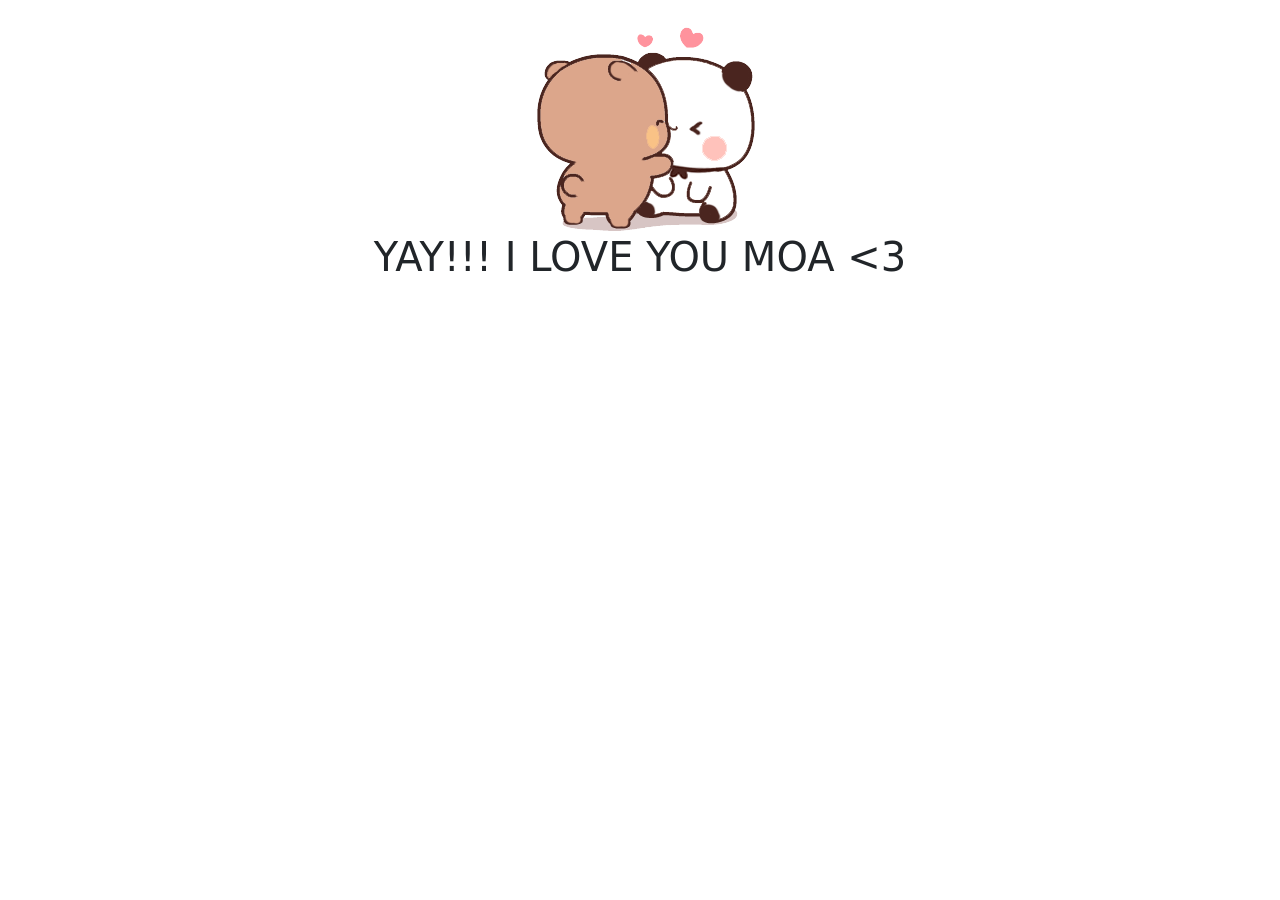
==== yipee.html @ 5e01411d "Add basically everything I needed to add" ====
<!DOCTYPE html>
<html lang="en">
    <head>
        <meta charset="UTF-8" />
        <meta name="viewport" content="width=device-width, initial-scale=1.0" />
        <link rel="stylesheet" href="/css/style.css" />
        <link
            href="https://cdn.jsdelivr.net/npm/bootstrap@5.3.3/dist/css/bootstrap.min.css"
            rel="stylesheet"
            integrity="sha384-QWTKZyjpPEjISv5WaRU9OFeRpok6YctnYmDr5pNlyT2bRjXh0JMhjY6hW+ALEwIH"
            crossorigin="anonymous"
        />
        <link rel="icon" type="image/x-icon" href="/images/heart.png">
        <title>I LOVE YOU MOA!! &lt;333</title>
    </head>
    <body class="container d-flex flex-column align-items-center align-self-center justify-content-center">
            <img src="/images/bears_kissing2.gif" alt="I LOVE YOU!" />
            <h1>YAY!!! I LOVE YOU MOA &lt;3</h1>

        <script src="/scripts/jquery-3.7.1.min.js"></script>
        <script
            src="https://cdn.jsdelivr.net/npm/bootstrap@5.3.3/dist/js/bootstrap.bundle.min.js"
            integrity="sha384-YvpcrYf0tY3lHB60NNkmXc5s9fDVZLESaAA55NDzOxhy9GkcIdslK1eN7N6jIeHz"
            crossorigin="anonymous"
        ></script>
    </body>
</html>
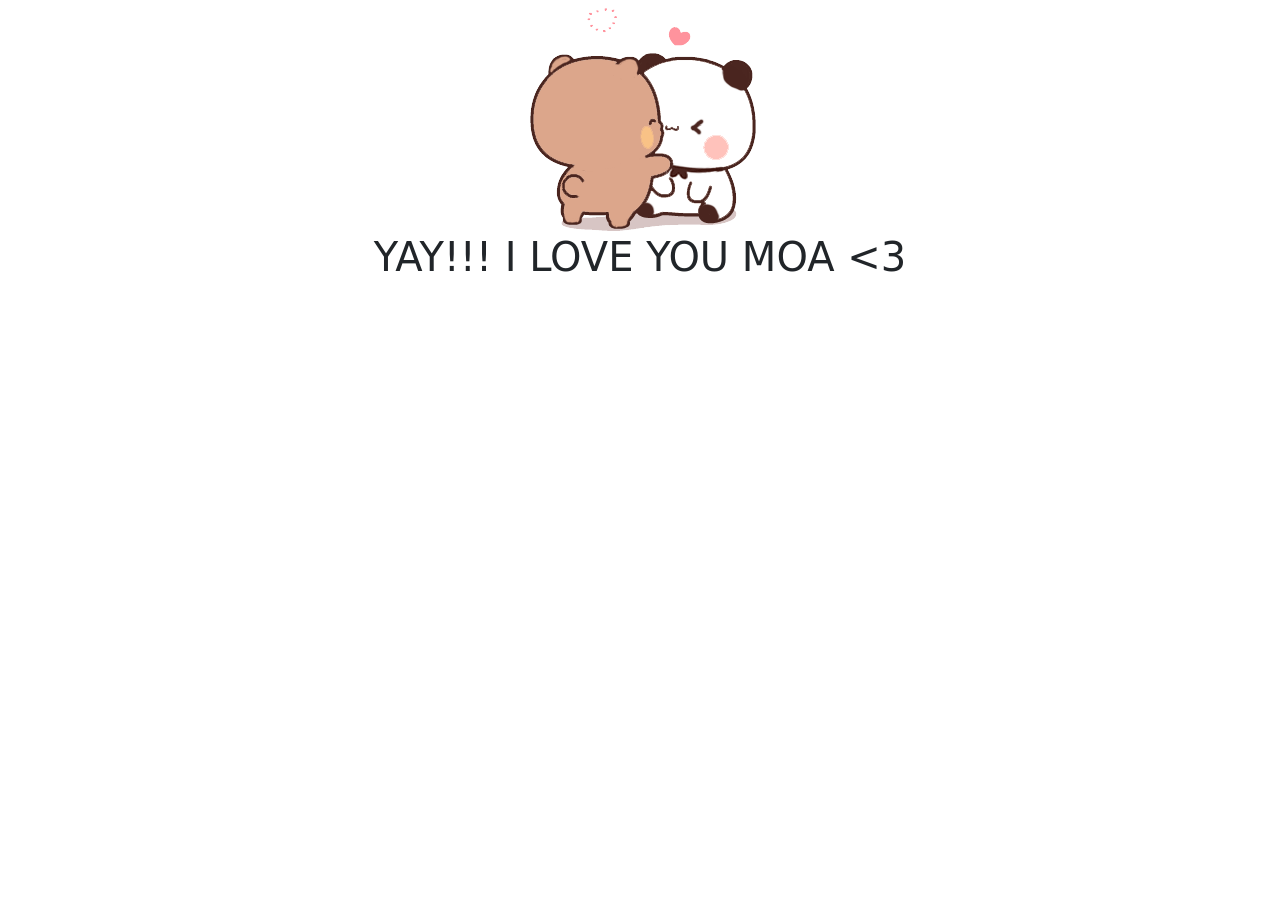
==== commit 51c14d13: "Change links" ====
--- a/yipee.html
+++ b/yipee.html
@@ -3,21 +3,21 @@
     <head>
         <meta charset="UTF-8" />
         <meta name="viewport" content="width=device-width, initial-scale=1.0" />
-        <link rel="stylesheet" href="/css/style.css" />
+        <link rel="stylesheet" href="css/style.css" />
         <link
             href="https://cdn.jsdelivr.net/npm/bootstrap@5.3.3/dist/css/bootstrap.min.css"
             rel="stylesheet"
             integrity="sha384-QWTKZyjpPEjISv5WaRU9OFeRpok6YctnYmDr5pNlyT2bRjXh0JMhjY6hW+ALEwIH"
             crossorigin="anonymous"
         />
-        <link rel="icon" type="image/x-icon" href="/images/heart.png">
+        <link rel="icon" type="image/x-icon" href="images/heart.png">
         <title>I LOVE YOU MOA!! &lt;333</title>
     </head>
     <body class="container d-flex flex-column align-items-center align-self-center justify-content-center">
-            <img src="/images/bears_kissing2.gif" alt="I LOVE YOU!" />
+            <img src="images/bears_kissing2.gif" alt="I LOVE YOU!" />
             <h1>YAY!!! I LOVE YOU MOA &lt;3</h1>
 
-        <script src="/scripts/jquery-3.7.1.min.js"></script>
+        <script src="scripts/jquery-3.7.1.min.js"></script>
         <script
             src="https://cdn.jsdelivr.net/npm/bootstrap@5.3.3/dist/js/bootstrap.bundle.min.js"
             integrity="sha384-YvpcrYf0tY3lHB60NNkmXc5s9fDVZLESaAA55NDzOxhy9GkcIdslK1eN7N6jIeHz"
